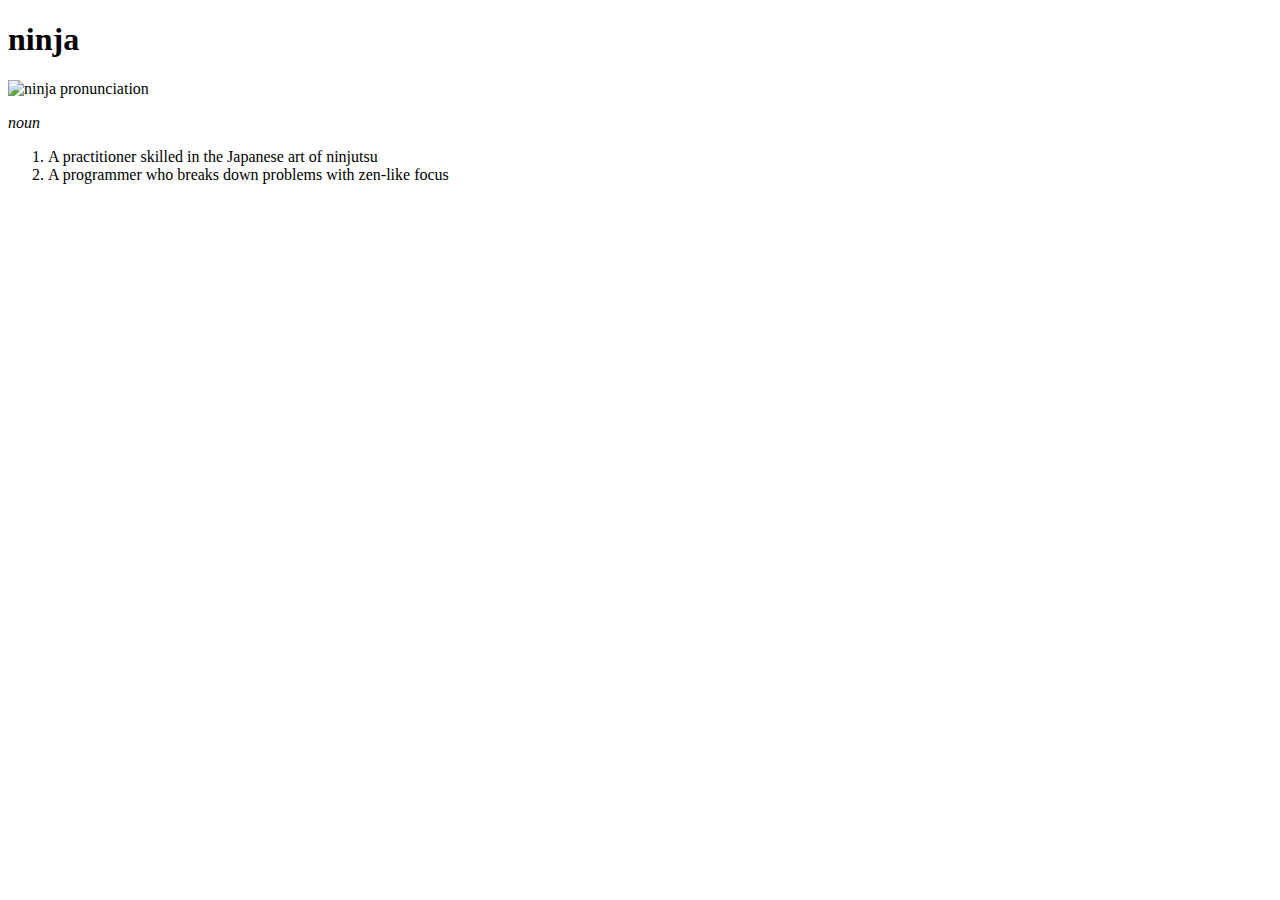
==== Colangelo_Brandon_Dictionary_Entry_index.html @ a4cf25f2 "Add files via upload" ====
<!DOCTYPE html>
<html lang="en">
<head>
    <meta charset="UTF-8">
    <meta http-equiv="X-UA-Compatible" content="IE=edge">
    <meta name="viewport" content="width=device-width, initial-scale=1.0">
    <title>Document</title>
</head>
<body>
    <h1>ninja</h1>
    <img src="pronunciation.png" alt="ninja pronunciation">
        <p>
            <em>noun</em>

            <ol>
                <li>A practitioner skilled in the Japanese art of ninjutsu</li>
                <li>A programmer who breaks down problems with zen-like focus</li>
            </ol>
        </p>

</body>
</html>
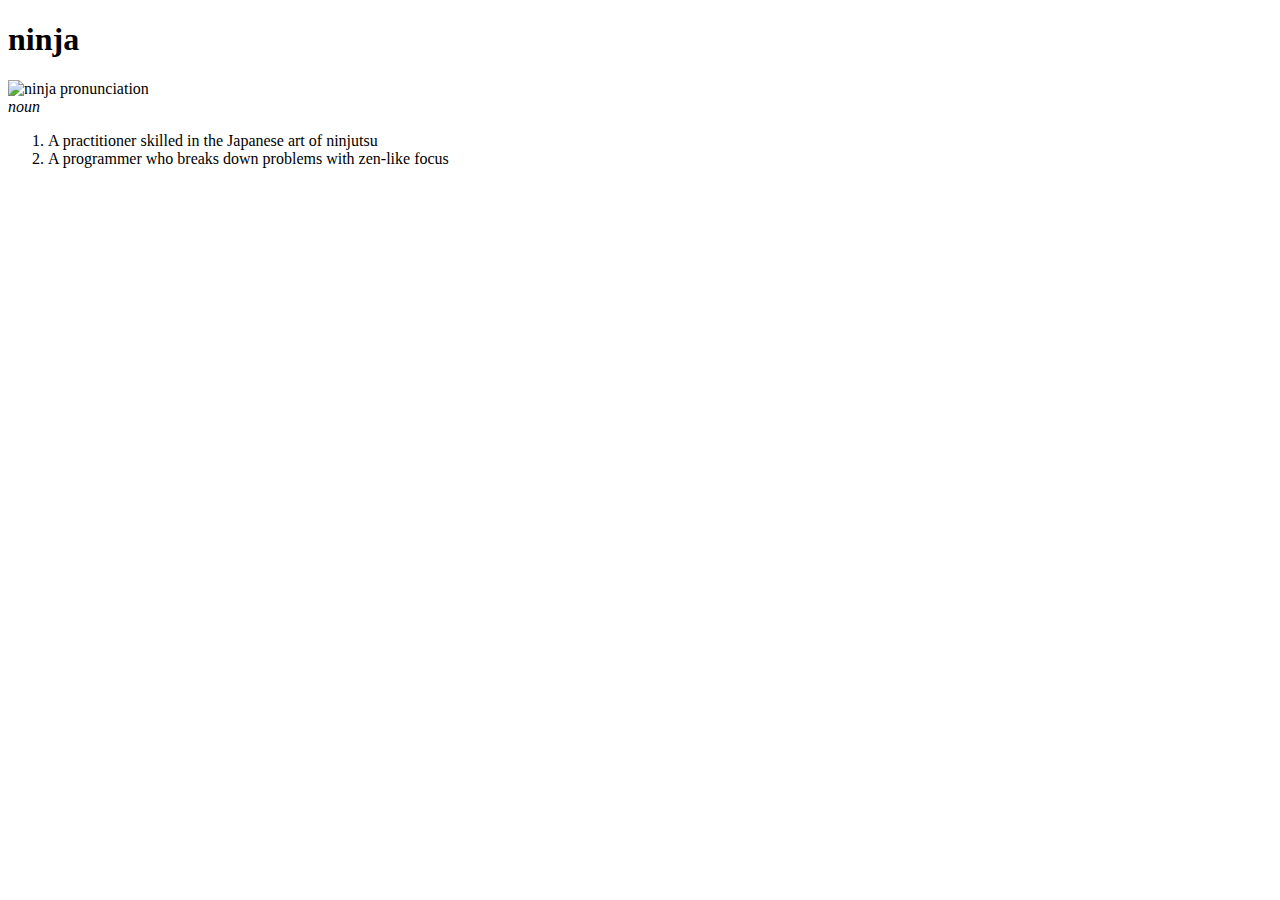
==== commit e1ecad6a: "Update Colangelo_Brandon_Dictionary_Entry_index.html" ====
--- a/Colangelo_Brandon_Dictionary_Entry_index.html
+++ b/Colangelo_Brandon_Dictionary_Entry_index.html
@@ -4,19 +4,21 @@
     <meta charset="UTF-8">
     <meta http-equiv="X-UA-Compatible" content="IE=edge">
     <meta name="viewport" content="width=device-width, initial-scale=1.0">
-    <title>Document</title>
+    <title>Dictionary Card</title>
 </head>
 <body>
-    <h1>ninja</h1>
-    <img src="pronunciation.png" alt="ninja pronunciation">
-        <p>
+    <div>
+        <div>
+            <h1>ninja</h1>
+            <img src="pronunciation.png" alt="ninja pronunciation">
+        </div>
+        <div>
             <em>noun</em>
-
             <ol>
-                <li>A practitioner skilled in the Japanese art of ninjutsu</li>
-                <li>A programmer who breaks down problems with zen-like focus</li>
+               <li>A practitioner skilled in the Japanese art of ninjutsu</li>
+               <li>A programmer who breaks down problems with zen-like focus</li>
             </ol>
-        </p>
-
+        </div>
+    </div>
 </body>
-</html>+</html>
